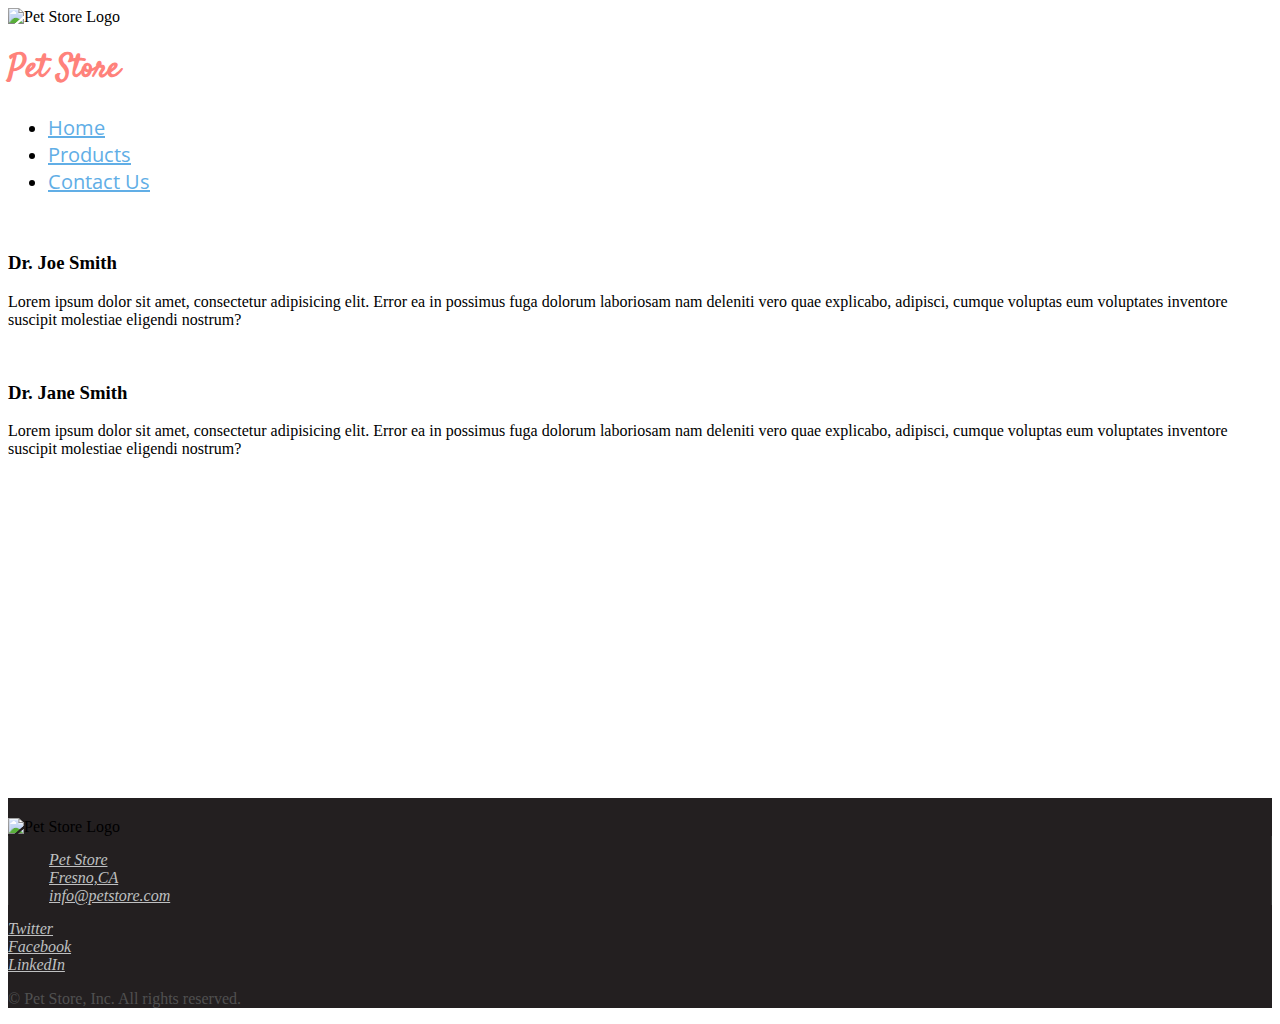
==== contact.html @ 246b8d3e "index:Fixed footer; contact:added 2nd doctor, iframe;" ====
<!DOCTYPE html>
<html lang="en">
<head>
	<meta charset="UTF-8">
	<meta name="viewport" content="width=device-width, initial-scale=1.0">
	<title>Pet Store</title>
	<link rel="stylesheet" href="css/bootstrap.min.css">
	<link rel="stylesheet" href="css/styles.css">
	<link rel="stylesheet" href="css/font-awesome.min.css">
	<link rel="stylesheet" href="css/contact.css">
</head>
<body>
	<!-- HEADER -->
  <div class="container">
		<header class="row">
			<div class="col-xs-8 col-sm-4 col-md-6">
				<img src="img/petstore_logo.png" alt="Pet Store Logo" class="pull-left logo">
				<h1 class="pull-left text-center">Pet Store</ht>
			</div>
			<nav class="col-xs-12 col-sm-7 col-md-6 directory">
				<ul class="nav nav-pills pull-right">
					<li role="presentation"><a href="index.html">Home</a></li>
  				<li role="presentation"><a href="#">Products</a></li>
  				<li role="presentation" class="active"><a href="#">Contact Us</a></li>
				</ul>
			</nav>
		</header>
	</div>
	<!-- END HEADER -->
  <!-- CONTENT -->
  <div class="container content">
    <div class="row">
      <div class="col-sm-12 col-md-6">
        <div class="row">
          <div class="col-sm-6 col-md-4"><img src="img/doctor1.jpg" alt="" class="img-responsive"></div>
          <div class="col-xs-6 col-sm-8">
            <h3>Dr. Joe Smith</h3>
            <div class="col-xs-12 col-sm-8">
              <p>Lorem ipsum dolor sit amet, consectetur adipisicing elit. Error ea in possimus fuga dolorum laboriosam nam deleniti vero quae explicabo, adipisci, cumque voluptas eum voluptates inventore suscipit molestiae eligendi nostrum?</p>
            </div>
          </div>
        </div>
        <div class="row">
					<div class="col-sm-6 col-md-4"><img src="img/doctor2.jpg" alt="" class="img-responsive"></div>
          <div class="col-xs-6 col-sm-8">
            <h3>Dr. Jane Smith</h3>
            <div class="col-xs-12 col-sm-8">
              <p>Lorem ipsum dolor sit amet, consectetur adipisicing elit. Error ea in possimus fuga dolorum laboriosam nam deleniti vero quae explicabo, adipisci, cumque voluptas eum voluptates inventore suscipit molestiae eligendi nostrum?</p>
            </div>
          </div>
        </div>
        <div class="row"></div>
      </div>
      <div class="col-sm-12 col-md-5 col-sm-offset-1">
      	<iframe src="https://www.google.com/maps/embed?pb=!1m18!1m12!1m3!1d3197.604377581869!2d-119.78794368503159!3d36.73206167996278!2m3!1f0!2f0!3f0!3m2!1i1024!2i768!4f13.1!3m3!1m2!1s0x80945e26d4f58091%3A0xf082a7e633ee41f0!2s700+Van+Ness+Ave%2C+Fresno%2C+CA+93721!5e0!3m2!1sen!2sus!4v1492824960728" frameborder="0" allowfullscreen></iframe>
      </div>
    </div>
  </div>
  <!-- END OF CONTENT -->
	<!--FOOTER-->
  <div class="container-fluid footer">
    <div class="row">
      <div class="col-xs-6 col-sm-1 col-sm-offset-1">
        <img src="img/petstore_logo.png" alt="Pet Store Logo" class="img-responsive logo">
      </div>
      <div class="col-xs-6 col-sm-3 col-sm-offset-1 contact-info">
        <address>
          <a href="#">
            Pet Store<br>
            Fresno,CA<br>
          </a>
          <a href="#">
            info@petstore.com
          </a>
        </address>
      </div>
      <div class="col-sm-2 social">
        <a href="#">
          <i class="fa fa-twitter"> Twitter</i>
          <span class="hidden-xs"></span></a><br>
        <a href="#">
          <i class="fa fa-facebook"> Facebook</i>
          <span class="hidden-xs"></span></a><br>
        <a href="#">
          <i class="fa fa-linkedin"> LinkedIn</i>
          <span class="hidden-xs"></span></a><br>
      </div>
    </div>
    <div class="row"></div>
    <div class="col-sm-12 text-center fine-print">
      <p>&copy; Pet Store, Inc. All rights reserved.</p>
    </div>
  </div>

  <script src="https://ajax.googleapis.com/ajax/libs/jquery/1.11.3/jquery.min.js"></script>
  <script src="js/bootstrap.min.js"></script>
</body>
---- css/styles.css ----
@import url('https://fonts.googleapis.com/css?family=Open+Sans:300,400,700|Satisfy');
/*font-family: 'Satisfy', cursive;*/
/*font-family: 'Open Sans', sans-serif;*/

/*==== HEADER ====*/

.logo {
  width: 90px;
}

header h1 {
  color: #FF827B;
  font-family: 'Satisfy', cursive;
  margin-top: 20px;
}

nav.directory {
  top: 20px;
}

nav.directory li {
  font-size: 20px;
}

li a {
  color: #61AEE6;
  font-weight: 400;
  font-family: 'Open Sans', sans-serif;
}

a:focus, a:hover {
  color: #FF827B;
  text-decoration: none;
}
/*==== END HEADER ====*/

/*==== JUMBOTORN ====*/
.jumbotron {
  background-image: url('../img/hero.jpg');
  background-size: cover;
  background-position: center;
  height: 450px;
}

.jumbotron h2 {
  font-family: 'Open Sans', sans-serif;
  font-weight: 300;
  color: #FFF;
  text-shadow: 0 0 30px #a8a8a8;
}
/*==== END JUMBOTRON ====*/

/*==== CONTENT ====*/

.features {
  margin-bottom: 60px;
}

.thumbnail {
  padding: 10px;
  background-color: #D3D3D3;

}

/*==== END CONTENT ====*/
/*==== FOOTER ====*/

.footer{
  background-color: #231F20;
  padding-top: 20px;
}

.footer a {
  color: #bfc0c1;
}

.contact-info {
  padding-left: 40px;
  padding-top: 15px;
  border-left: 1px solid #333;
  border-right: 1px solid #333;

}

.social {
  padding-top: 15px;
}

.fine-print {
  color: #505050;
  margin: 10px 0 15px;
}
/*==== END FOOTER ====*/

/*====  CONTACT ====*/

.content {
  margin-top: 20px;
  margin-bottom: 20px;
}
---- css/contact.css ----
iframe {
  height: 300px;
  width: 450px;
  border:0;
}
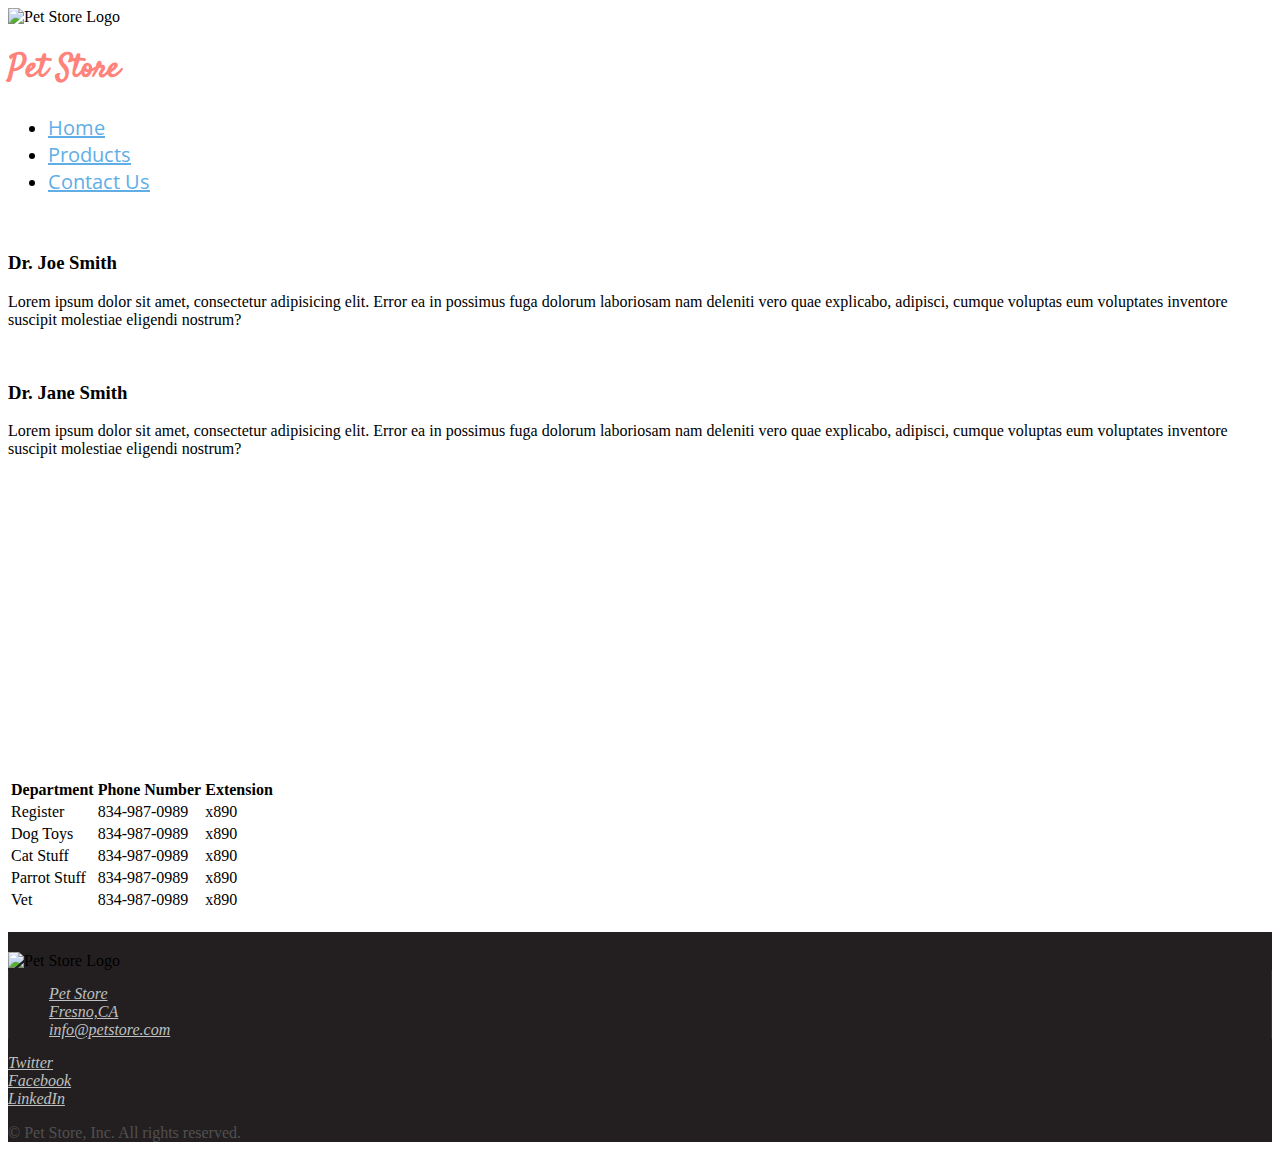
==== commit 2c9f94d9: "finished contact layout" ====
--- a/contact.html
+++ b/contact.html
@@ -49,12 +49,51 @@
             </div>
           </div>
         </div>
-        <div class="row"></div>
       </div>
       <div class="col-sm-12 col-md-5 col-sm-offset-1">
       	<iframe src="https://www.google.com/maps/embed?pb=!1m18!1m12!1m3!1d3197.604377581869!2d-119.78794368503159!3d36.73206167996278!2m3!1f0!2f0!3f0!3m2!1i1024!2i768!4f13.1!3m3!1m2!1s0x80945e26d4f58091%3A0xf082a7e633ee41f0!2s700+Van+Ness+Ave%2C+Fresno%2C+CA+93721!5e0!3m2!1sen!2sus!4v1492824960728" frameborder="0" allowfullscreen></iframe>
       </div>
     </div>
+		<div class="row">
+			<div class="col-sm-12">
+				<table class="table table-striped">
+					<thead>
+						<tr>
+							<th>Department</th>
+							<th>Phone Number</th>
+							<th>Extension</th>
+						</tr>
+					</thead>
+					<tbody>
+						<tr>
+							<td>Register</td>
+							<td>834-987-0989</td>
+							<td>x890</td>
+						</tr>
+						<tr>
+							<td>Dog Toys</td>
+							<td>834-987-0989</td>
+							<td>x890</td>
+						</tr>
+						<tr>
+							<td>Cat Stuff</td>
+							<td>834-987-0989</td>
+							<td>x890</td>
+						</tr>
+						<tr>
+							<td>Parrot Stuff</td>
+							<td>834-987-0989</td>
+							<td>x890</td>
+						</tr>
+						<tr>
+							<td>Vet</td>
+							<td>834-987-0989</td>
+							<td>x890</td>
+						</tr>
+					</tbody>
+				</table>
+			</div>
+		</div>
   </div>
   <!-- END OF CONTENT -->
 	<!--FOOTER-->
@@ -86,12 +125,15 @@
           <span class="hidden-xs"></span></a><br>
       </div>
     </div>
-    <div class="row"></div>
-    <div class="col-sm-12 text-center fine-print">
-      <p>&copy; Pet Store, Inc. All rights reserved.</p>
-    </div>
-  </div>
+    <div class="row">
+			<div class="col-sm-12 text-center fine-print">
+				<p>&copy; Pet Store, Inc. All rights reserved.</p>
+			</div>
+		</div>
+	</div>
+
 
   <script src="https://ajax.googleapis.com/ajax/libs/jquery/1.11.3/jquery.min.js"></script>
   <script src="js/bootstrap.min.js"></script>
 </body>
+</html>
